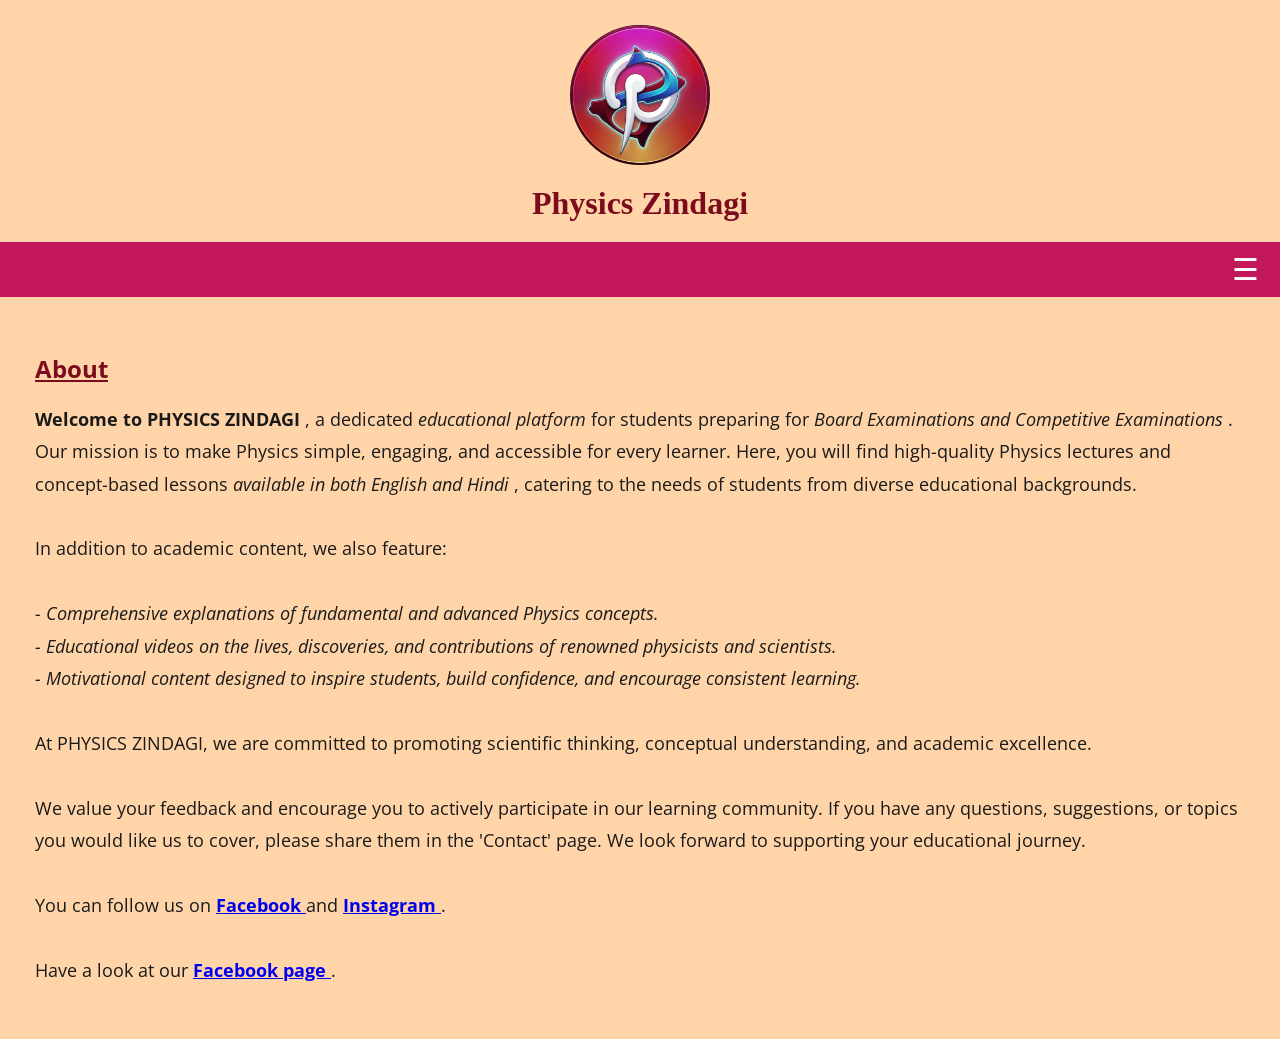
==== index.html @ 7911ed5e "Add files via upload" ====
<!DOCTYPE html>
<html lang="en">
<head>
    <meta charset="UTF-8">
    <meta name="viewport" content="width=device-width, initial-scale=1.0">

    <title>Organization Name</title>

    <!-- Google Font -->
    <link href="https://fonts.googleapis.com/css2?family=Open+Sans:wght@400;600;700&display=swap" rel="stylesheet">

    <link rel="stylesheet" href="style.css">
</head>

<body>

    <!-- Logo -->
    <div class="logo-container">
        <img src="PZ.png" alt="Logo" class="logo">
    </div>

    <!-- Organization Name -->
    <h1 class="org-name">
        Physics Zindagi
    </h1>

    <!-- Navigation -->
    <nav class="navbar">

    <button class="menu-btn" id="menuBtn">
        ☰
    </button>

    <div class="dropdown" id="dropdownMenu">

        <a href="#about" class="popup-link">About</a>

        <a href="courses.html" class="popup-link">Courses</a>

        <a href="contact.html" class="popup-link">Contact</a>

        <a href="ask.html" class="popup-link">Ask</a>

        <a href="https://m.youtube.com/c/physicszindagi" target="_blank" class="popup-link">YouTube</a>

    </div>

    </nav>

    <!-- About Section -->

    <section id="about">

        <h2>About</h2>

        <p>

<b> Welcome to PHYSICS ZINDAGI </b>, a dedicated <i> educational platform </i> for students preparing for <i> Board Examinations and Competitive Examinations </i>.

<br> Our mission is to make Physics simple, engaging, and accessible for every learner. Here, you will find high-quality Physics lectures and concept-based lessons <i> available in both English and Hindi </i>, catering to the needs of students from diverse educational backgrounds.
<br>
<br> In addition to academic content, we also feature:
<br>
<br><i> - Comprehensive explanations of fundamental and advanced Physics concepts.
<br> - Educational videos on the lives, discoveries, and contributions of renowned physicists and scientists.
<br> - Motivational content designed to inspire students, build confidence, and encourage consistent learning.
</i><br>
<br> At PHYSICS ZINDAGI, we are committed to promoting scientific thinking, conceptual understanding, and academic excellence.
<br>
<br> We value your feedback and encourage you to actively participate in our learning community. If you have any questions, suggestions, or topics you would like us to cover, please share them in the 'Contact' page. We look forward to supporting your educational journey.
<br><br>
You can follow us on
<a href="https://www.facebook.com/@physicszindagi/"> <b> Facebook </b> </a> and <a href="https://www.instagram.com/physicszindagi/"> <b> Instagram </b> </a>.
<br> <br> Have a look at our <a href="https://www.facebook.com/@ZindagiPhysicsPage/?hr=1&wtsid=rdr_0FR6sSZuNXNQj02F5"> <b> Facebook page </b> <a>.


        </p>

    </section>

<script src="script.js"></script>

</body>
</html>
---- style.css ----
/* ---------- General ---------- */

body{

    margin:0;

    background:#FFD4A8;

    color:#1A1A1A;

    font-family:'Open Sans',sans-serif;

}

/* ---------- Logo ---------- */

.logo-container{

    text-align:center;

    margin-top:25px;

}

.logo{

    width:140px;

    height:140px;

    border-radius:50%;

    object-fit:cover;

}

/* ---------- Organization Name ---------- */

.org-name{

    text-align:center;

    font-family:"Times New Roman",serif;

    color:#7A0C1E;

    font-weight:bold;

    margin-top:15px;

    margin-bottom:20px;

}

/* ---------- Navigation ---------- */

.navbar{

    background:#C2185B;

    display:grid;

    grid-template-columns:repeat(3,1fr);

    gap:12px;

    justify-items:center;

    align-items:center;

    padding:15px 10px;

}

/* ---------- Links ---------- */

/* Navigation Bar */

.navbar{

    background:#C2185B;

    height:55px;

    display:flex;

    justify-content:flex-end;

    align-items:center;

    padding:0 15px;

    position:relative;

}

/* Hamburger Button */

.menu-btn{

    background:none;

    border:none;

    color:white;

    font-size:30px;

    cursor:pointer;

}

/* Dropdown */

.dropdown{

    position:absolute;

    top:55px;

    right:15px;

    background:#C2185B;

    width:220px;

    border-radius:10px;

    overflow:hidden;

    display:none;

    box-shadow:0 8px 18px rgba(0,0,0,.25);

}

/* Show Menu */

.dropdown.show{

    display:block;

    animation:dropdown .25s ease;

}

/* Links */

.dropdown a{

    display:block;

    color:white;

    text-decoration:none;

    padding:15px;

    font-weight:bold;

    transition:.25s;

}

.dropdown a:hover{

    background:white;

    color:#C2185B;

}

@keyframes dropdown{

from{

opacity:0;

transform:translateY(-10px);

}

to{

opacity:1;

transform:translateY(0);

}

}

.navbar a:hover{

    background:white;

    color:#C2185B;

}

/* ---------- Sections ---------- */

section{

    padding:35px;

}

section h2{

    color:#7A0C1E;

    text-decoration:underline;

    font-weight:700;

    margin-bottom:18px;

}

section p{

    line-height:1.8;

    font-size:18px;

}

/* ---------- Popup Animation ---------- */

.popup{

    animation:popup .25s ease;

}

@keyframes popup{

0%{

transform:scale(1);

}

50%{

transform:scale(1.18);

}

100%{

transform:scale(1);

}

}

/* ---------- Responsive ---------- */

@media(max-width:700px){

.navbar{

grid-template-columns:repeat(2,1fr);

}

.org-name{

font-size:30px;

}

.logo{

width:120px;

height:120px;

}

}

@media(max-width:450px){

.navbar{

grid-template-columns:1fr;

}

}
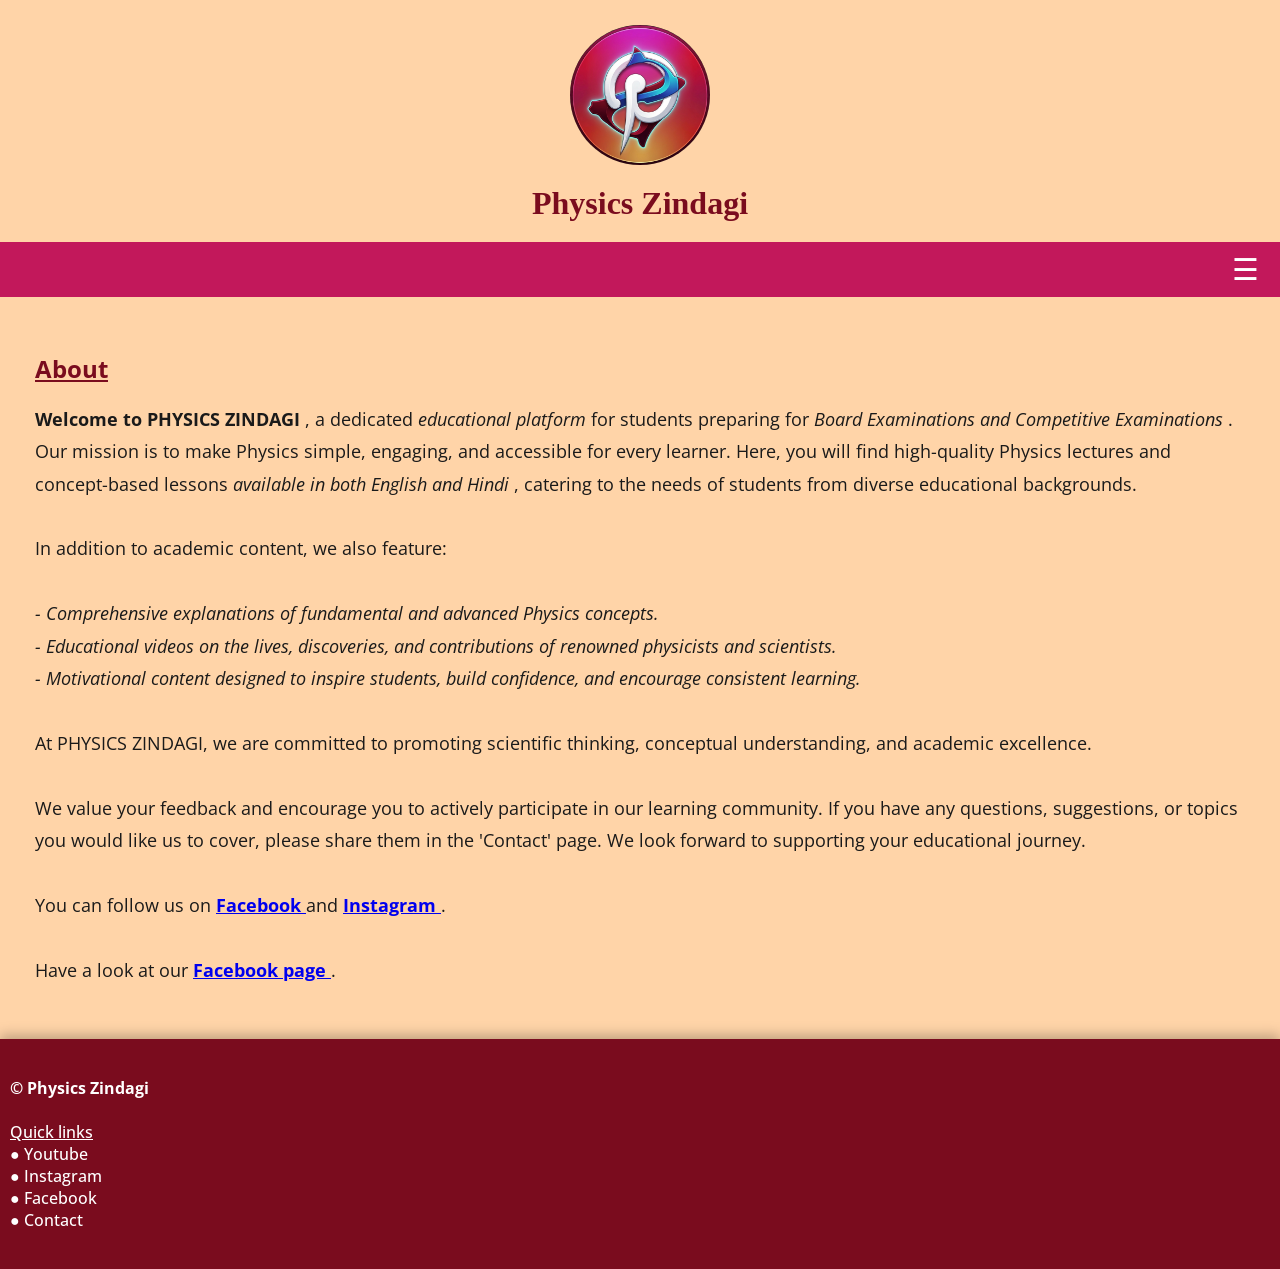
==== commit dca3e400: "Add files via upload" ====
--- a/index.html
+++ b/index.html
@@ -35,7 +35,7 @@
 
         <a href="#about" class="popup-link">About</a>
 
-        <a href="courses.html" class="popup-link">Courses</a>
+        <a href=" PZ courses.html" class="popup-link">Courses</a>
 
         <a href="contact.html" class="popup-link">Contact</a>
 
@@ -49,11 +49,11 @@
 
     <!-- About Section -->
 
-    <section id="about">
+<section id="about">
 
         <h2>About</h2>
 
-        <p>
+<p>
 
 <b> Welcome to PHYSICS ZINDAGI </b>, a dedicated <i> educational platform </i> for students preparing for <i> Board Examinations and Competitive Examinations </i>.
 
@@ -71,12 +71,20 @@
 <br><br>
 You can follow us on
 <a href="https://www.facebook.com/@physicszindagi/"> <b> Facebook </b> </a> and <a href="https://www.instagram.com/physicszindagi/"> <b> Instagram </b> </a>.
-<br> <br> Have a look at our <a href="https://www.facebook.com/@ZindagiPhysicsPage/?hr=1&wtsid=rdr_0FR6sSZuNXNQj02F5"> <b> Facebook page </b> <a>.
+<br> <br> Have a look at our <a href="https://www.facebook.com/@ZindagiPhysicsPage/?hr=1&wtsid=rdr_0FR6sSZuNXNQj02F5"> <b> Facebook page </b> </a>.
 
+</p>
+</section>
 
-        </p>
-
-    </section>
+<footer>
+  <p><b>© Physics Zindagi</b>
+  <br><br>
+  <u>Quick links</u><br>
+  <a href="https://m.youtube.com/c/physicszindagi">● Youtube</a><br>
+  <a href="https://www.instagram.com/physicszindagi/">● Instagram</a><br>
+  <a href="https://www.facebook.com/@physicszindagi/">● Facebook</a><br>
+  <a href="Contact.html">● Contact</a></p>
+</footer>
 
 <script src="script.js"></script>
 
--- a/style.css
+++ b/style.css
@@ -1,293 +1,296 @@
-/* ---------- General ---------- */
+/* ================= GENERAL ================= */
+
+*,
+*::before,
+*::after{
+    box-sizing:border-box;
+}
 
 body{
-
     margin:0;
-
     background:#FFD4A8;
-
     color:#1A1A1A;
-
     font-family:'Open Sans',sans-serif;
-
-}
-
-/* ---------- Logo ---------- */
+}
+
+/* ================= LOGO ================= */
 
 .logo-container{
-
     text-align:center;
-
     margin-top:25px;
-
 }
 
 .logo{
-
     width:140px;
-
     height:140px;
-
     border-radius:50%;
-
     object-fit:cover;
-
-}
-
-/* ---------- Organization Name ---------- */
+}
+
+/* ================= ORGANIZATION NAME ================= */
 
 .org-name{
-
     text-align:center;
-
     font-family:"Times New Roman",serif;
-
     color:#7A0C1E;
-
     font-weight:bold;
-
     margin-top:15px;
-
     margin-bottom:20px;
-
-}
-
-/* ---------- Navigation ---------- */
+}
+
+/* ================= NAVIGATION ================= */
 
 .navbar{
-
     background:#C2185B;
-
-    display:grid;
-
-    grid-template-columns:repeat(3,1fr);
-
-    gap:12px;
-
-    justify-items:center;
-
+    height:55px;
+    display:flex;
+    justify-content:flex-end;
     align-items:center;
-
-    padding:15px 10px;
-
-}
-
-/* ---------- Links ---------- */
-
-/* Navigation Bar */
-
-.navbar{
-
+    padding:0 15px;
+    position:relative;
+}
+
+/* Menu Button */
+
+.menu-btn{
+    background:none;
+    border:none;
+    color:white;
+    font-size:30px;
+    cursor:pointer;
+    transition:transform .2s ease;
+}
+
+.menu-btn:hover{
+    transform:scale(1.1);
+}
+
+.menu-btn:focus{
+    outline:2px solid white;
+}
+
+/* Dropdown */
+
+.dropdown{
+    position:absolute;
+    top:55px;
+    right:15px;
     background:#C2185B;
-
-    height:55px;
-
+    width:220px;
+    border-radius:10px;
+    overflow:hidden;
+    display:none;
+    box-shadow:0 8px 18px rgba(0,0,0,.25);
+    z-index:100;
+}
+
+.dropdown.show{
+    display:block;
+    animation:dropdown .25s ease;
+}
+
+.dropdown a{
+    display:block;
+    color:white;
+    text-decoration:none;
+    padding:15px;
+    font-weight:bold;
+    transition:background .25s,color .25s;
+}
+
+.dropdown a:hover{
+    background:white;
+    color:#C2185B;
+}
+
+@keyframes dropdown{
+
+from{
+    opacity:0;
+    transform:translateY(-10px);
+}
+
+to{
+    opacity:1;
+    transform:translateY(0);
+}
+
+}
+
+/* ================= SECTIONS ================= */
+
+section{
+    padding:35px;
+}
+
+section h2{
+    color:#7A0C1E;
+    text-decoration:underline;
+    font-weight:700;
+    margin-bottom:18px;
+}
+
+section p{
+    line-height:1.8;
+    font-size:18px;
+}
+
+/* ================= POPUP ================= */
+
+.popup{
+    animation:popup .25s ease;
+}
+
+@keyframes popup{
+
+0%{
+    transform:scale(1);
+}
+
+50%{
+    transform:scale(1.18);
+}
+
+100%{
+    transform:scale(1);
+}
+
+}
+
+/* ================= RESPONSIVE ================= */
+
+@media(max-width:700px){
+
+.logo{
+    width:120px;
+    height:120px;
+}
+
+.org-name{
+    font-size:30px;
+}
+
+.dropdown{
+    width:200px;
+}
+
+}
+
+@media(max-width:450px){
+
+.menu-btn{
+    font-size:28px;
+}
+
+.dropdown{
+    width:180px;
+    right:10px;
+}
+
+}
+
+/* ================= HEADER ================= */
+
+header{
+    text-align:center;
+    position:relative;
+    z-index:5;
+    background:#7A0C1E;
+    color:white;
+    padding:26px;
+    font-size:2rem;
+    font-weight:600;
+    letter-spacing:1px;
+    box-shadow:0 4px 15px rgba(0,0,0,.25);
+}
+
+/* ================= CONTENT ================= */
+
+.container{
+    position:relative;
+    z-index:5;
+    max-width:1100px;
+    margin:20px auto;
+    padding:30px;
     display:flex;
-
-    justify-content:flex-end;
-
-    align-items:center;
-
-    padding:0 15px;
-
-    position:relative;
-
-}
-
-/* Hamburger Button */
-
-.menu-btn{
-
-    background:none;
-
-    border:none;
-
-    color:white;
-
-    font-size:30px;
-
-    cursor:pointer;
-
-}
-
-/* Dropdown */
-
-.dropdown{
-
-    position:absolute;
-
-    top:55px;
-
-    right:15px;
-
-    background:#C2185B;
-
-    width:220px;
-
-    border-radius:10px;
-
-    overflow:hidden;
-
-    display:none;
-
-    box-shadow:0 8px 18px rgba(0,0,0,.25);
-
-}
-
-/* Show Menu */
-
-.dropdown.show{
-
-    display:block;
-
-    animation:dropdown .25s ease;
-
-}
-
-/* Links */
-
-.dropdown a{
-
-    display:block;
-
-    color:white;
-
-    text-decoration:none;
-
-    padding:15px;
-
-    font-weight:bold;
-
-    transition:.25s;
-
-}
-
-.dropdown a:hover{
-
-    background:white;
-
-    color:#C2185B;
-
-}
-
-@keyframes dropdown{
-
-from{
-
-opacity:0;
-
-transform:translateY(-10px);
-
-}
-
-to{
-
-opacity:1;
-
-transform:translateY(0);
-
-}
-
-}
-
-.navbar a:hover{
-
-    background:white;
-
-    color:#C2185B;
-
-}
-
-/* ---------- Sections ---------- */
-
-section{
-
-    padding:35px;
-
-}
-
-section h2{
-
+    flex-direction:column;
+    gap:20px;
+}
+
+.card{
+    background:#FFFFFF;
+    border:2px solid #7A0C1E;
+    border-radius:16px;
+    padding:20px;
+    box-shadow:0 6px 20px rgba(0,0,0,.15);
+    transition:transform .3s ease,box-shadow .3s ease;
+}
+
+.card:hover{
+    transform:translateY(-4px);
+    box-shadow:0 10px 24px rgba(0,0,0,.2);
+}
+
+.card h3{
     color:#7A0C1E;
-
-    text-decoration:underline;
-
-    font-weight:700;
-
-    margin-bottom:18px;
-
-}
-
-section p{
-
-    line-height:1.8;
-
-    font-size:18px;
-
-}
-
-/* ---------- Popup Animation ---------- */
-
-.popup{
-
-    animation:popup .25s ease;
-
-}
-
-@keyframes popup{
-
-0%{
-
-transform:scale(1);
-
-}
-
-50%{
-
-transform:scale(1.18);
-
-}
-
-100%{
-
-transform:scale(1);
-
-}
-
-}
-
-/* ---------- Responsive ---------- */
-
-@media(max-width:700px){
-
-.navbar{
-
-grid-template-columns:repeat(2,1fr);
-
-}
-
-.org-name{
-
-font-size:30px;
-
-}
-
-.logo{
-
-width:120px;
-
-height:120px;
-
-}
-
-}
-
-@media(max-width:450px){
-
-.navbar{
-
-grid-template-columns:1fr;
-
-}
-
+    margin-top:0;
+}
+
+.card p{
+    margin-bottom:0;
+    line-height:1.6;
+}
+
+.card a{
+    color:#FFFFFF;
+    text-decoration:none;
+    transition:color .2s ease;
+}
+
+.card a:hover{
+    color:#FFFFFF;
+    text-decoration:none;
+}
+
+/* ================= BUTTON ================= */
+
+.btn{
+    display:inline-block;
+    margin-top:12px;
+    padding:12px 24px;
+    border-radius:9px;
+    background:#7A0C1E;
+    color:#FFFFFF;
+    text-decoration:none;
+    font-weight:500;
+    transition:transform .2s ease,background .2s ease;
+}
+
+.btn:hover{
+    background:#5C0917;
+    color:#FFFFFF;
+    transform:scale(1.05);
+}
+
+/* ================= FOOTER ================= */
+
+footer{
+    background:#7A0C1E;
+    color:white;
+    text-align:left;
+    padding:22px 10px;
+    font-size:1rem;
+    font-weight:500;
+    box-shadow:0 -4px 12px rgba(0,0,0,.25);
+}
+
+footer a{
+    color:#FFFFFF;
+    text-decoration:none;
+    transition:color .2s ease;
+}
+
+footer a:hover{
+    color:#FFFFFF;
+    text-decoration:none;
 }
